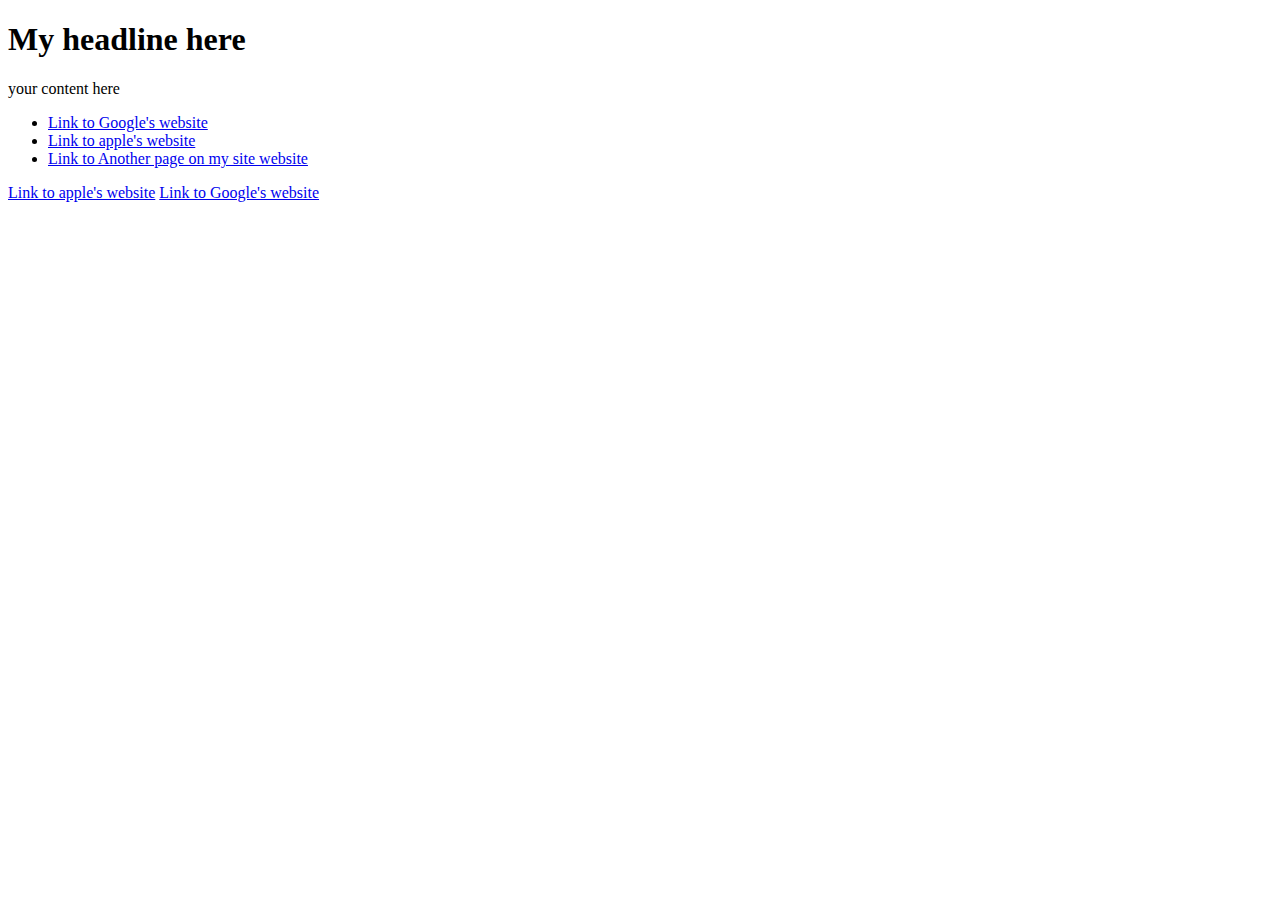
==== index.html @ b7611b70 "Created Class Repository" ====
<!DOCTYPE html PUBLIC "-//W3C//DTD XHTML 1.0 Transitional//EN"
   "http://www.w3.org/TR/xhtml1/DTD/xhtml1-transitional.dtd">

<html xmlns="http://www.w3.org/1999/xhtml">

<head>
	<title>	Your page title goes here </title>
	<meta http-equiv="content-type"
		content="text/html;charset=utf-8" />
</head>

<body>
  <h1>My headline here</h1>
<!--This is a comment. It won't show up in your browser, only in the page source-->
	<p> your content here</p>
  <ul>
<li><a href="http://google.com"> Link to Google's website</a></li>
<li><a href="http://apple.com"> Link to apple's website</a></li>
<li><a href="index2.html"> Link to Another page on my site website</a></li>
  </ul>
  <a href="http://apple.com"> Link to apple's website</a>
    <a href="http://google.com"> Link to Google's website</a>
</body>
</html>
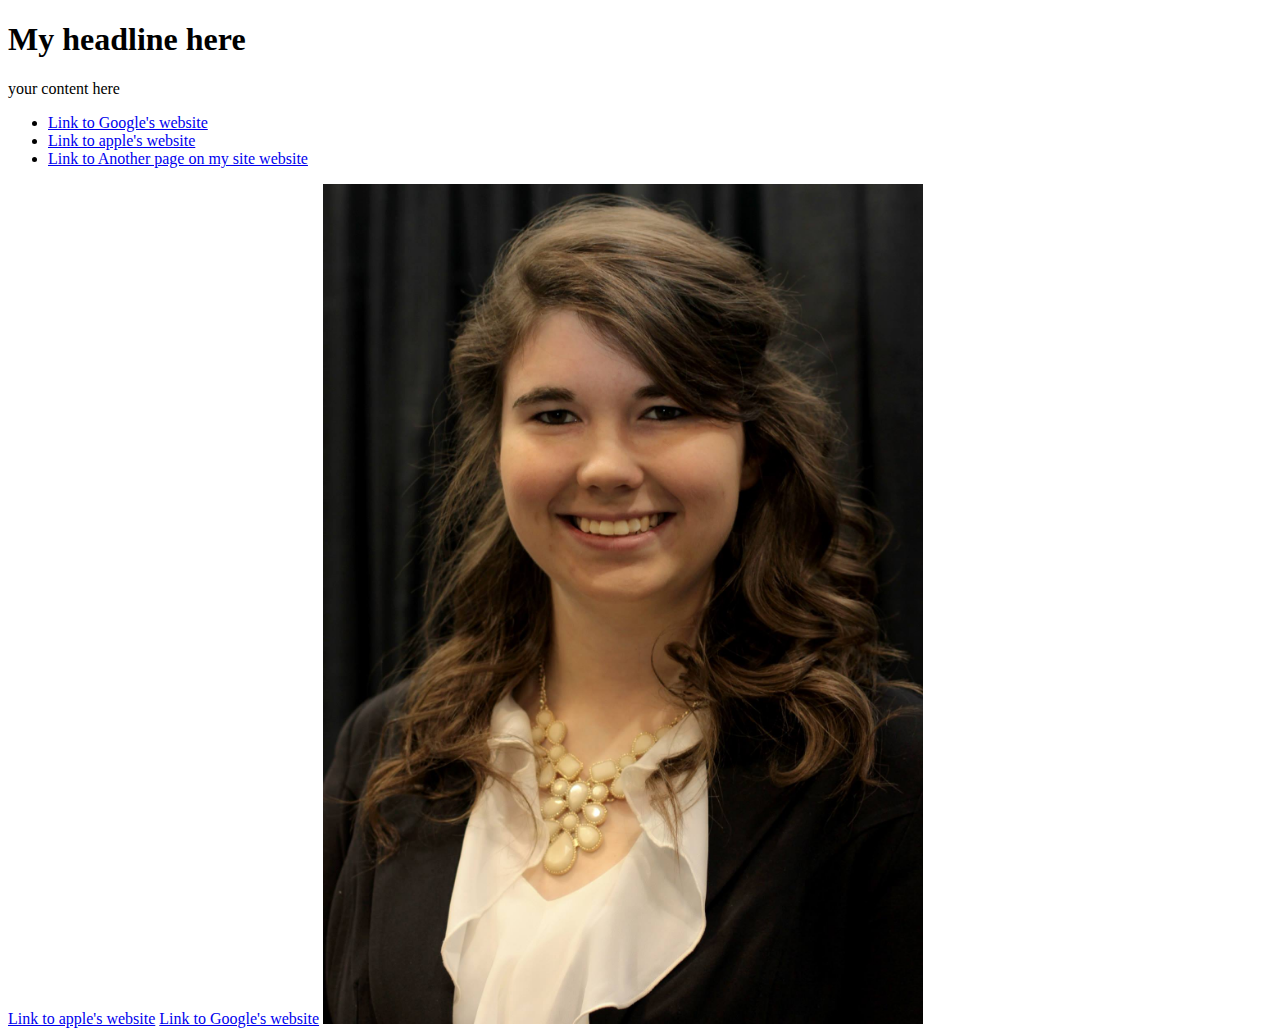
==== commit 24ac8dba: "Added Photo and link" ====
--- a/index.html
+++ b/index.html
@@ -20,5 +20,7 @@
   </ul>
   <a href="http://apple.com"> Link to apple's website</a>
     <a href="http://google.com"> Link to Google's website</a>
+    <a href="mailto:linds.robinson01@gmail.com">
+    <img src="LinkedIn.jpg" alt="Photo of the author" width="600px"/></a>
 </body>
 </html>
